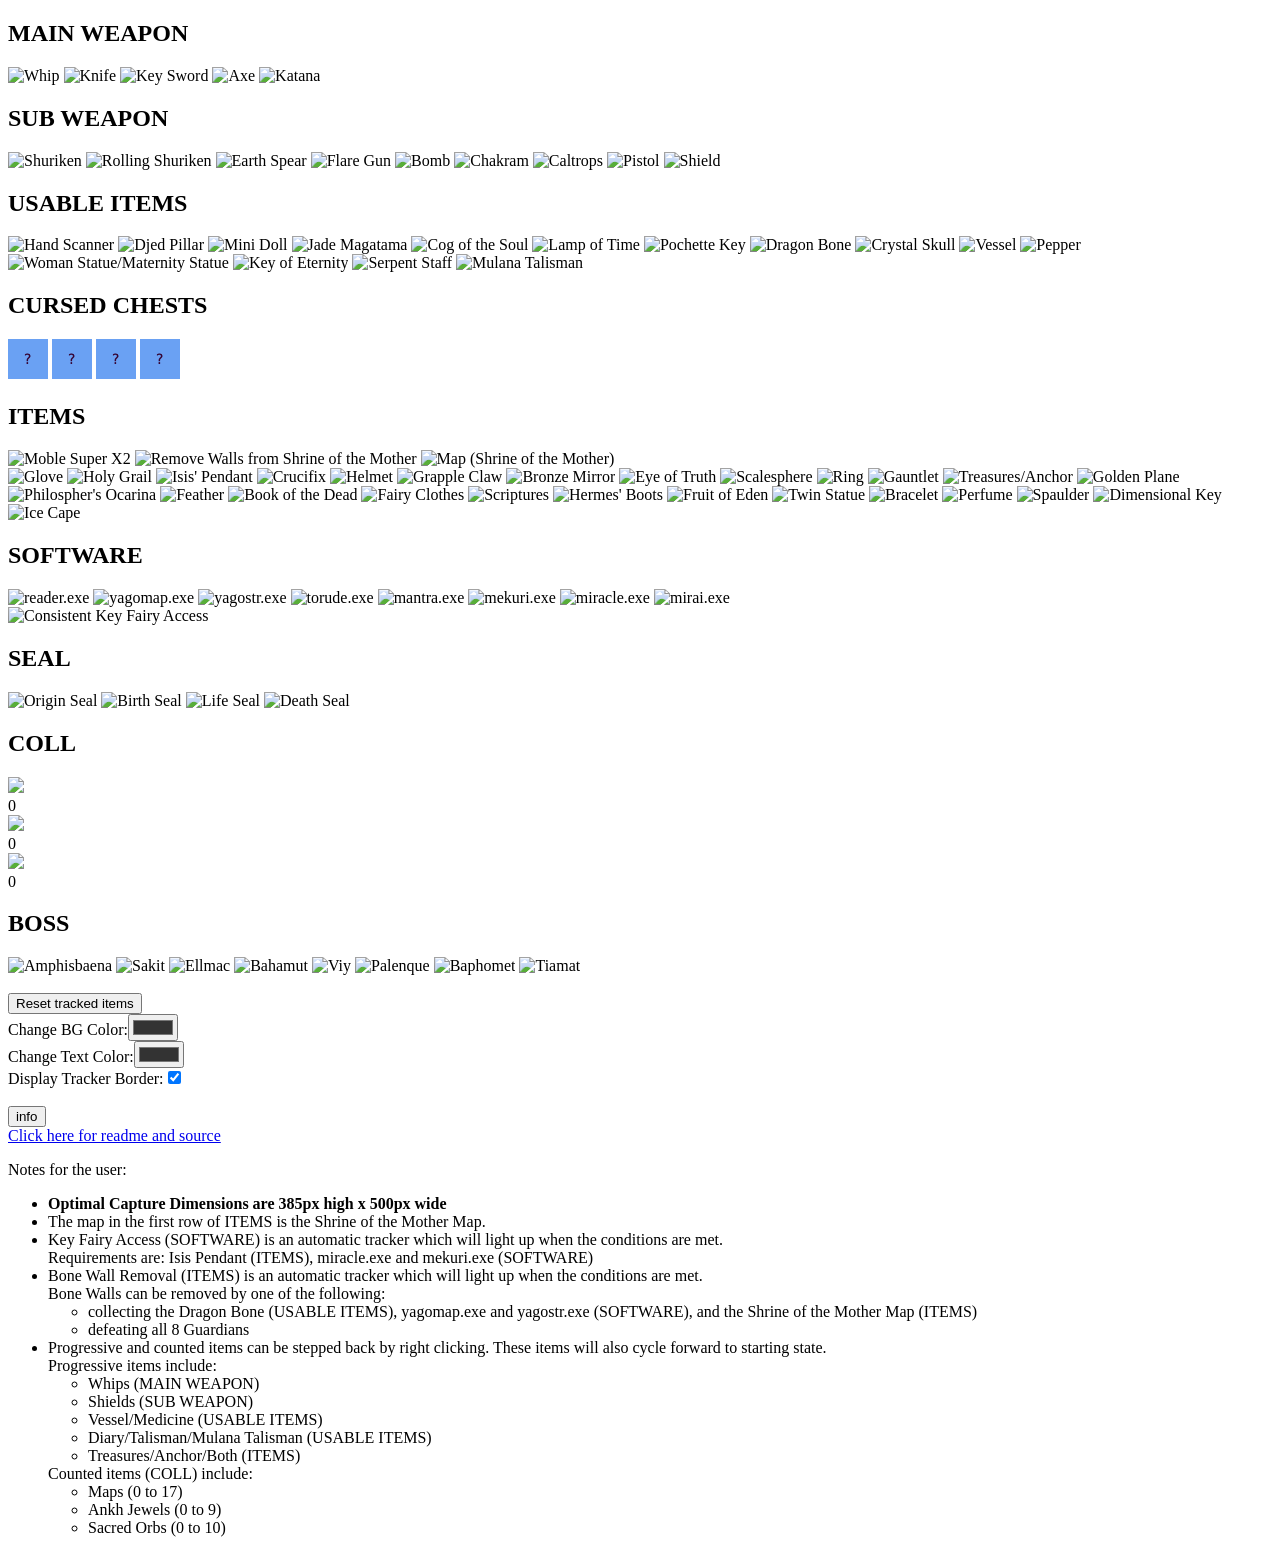
==== beta/index.html @ 6567d39d "Add cursed chest tracking with very basic graphics" ====
<!DOCTYPE html>
<meta charset="UTF-8">
<html lang="en">
<html><header><title>LMR Tracker</title>
	<link rel="stylesheet" href="style.css">
	<script src="scripts/lmr-tracker-storage.js"></script>
	<script src="scripts/tracker-checks.js"></script>
	<script src="scripts/display-utils.js"></script>
	<script src="scripts/main.js"></script>
</header>
<body class="body" onload="">
	<div class="tracker" id="tracker">
		<div class="pane left_pane">
			<div class="segment main_weapon">
				<h2 class="segment_title">MAIN WEAPON</h2> 						
				<div class="segment_content">
					<img id="whip" class="item" src="../sprites/whip1.png" onClick="stepItem(event)" oncontextmenu="unStepItem(event); return false;" title="Whip">
					<img id="knife" class="item" src="../sprites/knife.png" onClick="toggleItem(event)" title="Knife">
					<img id="ksword" class="item" src="../sprites/ksword.png" onClick="toggleItem(event)" title="Key Sword">
					<img id="axe" class="item" src="../sprites/axe.png" onClick="toggleItem(event)" title="Axe">
					<img id="katana" class="item" src="../sprites/katana.png" onClick="toggleItem(event)" title="Katana">
				</div>
			</div>
			<div class="segment sub_weapon">
				<h2 class="segment_title">SUB WEAPON</h2>
				<div class="segment_content">
					<img id="shuriken" class="item" src="../sprites/shuriken.png" onClick="toggleItem(event)" title="Shuriken">
					<img id="rshuriken" class="item" src="../sprites/rshuriken.png" onClick="toggleItem(event)" title="Rolling Shuriken">
					<img id="espear" class="item" src="../sprites/earthspear.png" onClick="toggleItem(event)" title="Earth Spear">
					<img id="flaregun" class="item" src="../sprites/flaregun.png" onClick="toggleItem(event)" title="Flare Gun">
					<img id="bomb" class="item" src="../sprites/bomb.png" onClick="toggleItem(event)" title="Bomb">
					<img id="chakram" class="item" src="../sprites/chakram.png" onClick="toggleItem(event)" title="Chakram">
					<img id="caltrops" class="item" src="../sprites/caltrops.png" onClick="toggleItem(event)" title="Caltrops">
					<img id="pistol" class="item" src="../sprites/pistol.png" onClick="toggleItem(event)" title="Pistol">
					<img id="shield" class="item" src="../sprites/buckler.png" onClick="stepItem(event)" oncontextmenu="unStepItem(event); return false;" title="Shield">
				</div>
			</div>
			<div class="segment usable_items">
				<h2 class="segment_title">USABLE ITEMS</h2>
				<div class="segment_content">
					<img id="handscan" class="item" src="../sprites/handscan.png" onClick="toggleItem(event)" title="Hand Scanner">
					<img id="djedpillar" class="item" src="../sprites/djed.png" onClick="toggleItem(event)" title="Djed Pillar">
					<img id="minidoll" class="item" src="../sprites/minidoll.png" onClick="toggleItem(event)" title="Mini Doll">
					<img id="megatama" class="item" src="../sprites/megatama.png" onClick="toggleItem(event)" title="Jade Magatama">
					<img id="soulcog" class="item" src="../sprites/soulcog.png" onClick="toggleItem(event)" title="Cog of the Soul">
					<img id="timelamp" class="item" src="../sprites/timelamp.png" onClick="toggleItem(event)" title="Lamp of Time">
					<img id="pochette" class="item" src="../sprites/pochettekey.png" onClick="toggleItem(event)" title="Pochette Key">
					<img id="dragonbone" class="item" src="../sprites/dragonbone.png" onClick="toggleItem(event)" title="Dragon Bone">
					<img id="cskull" class="item" src="../sprites/cskull.png" onClick="toggleItem(event)" title="Crystal Skull">
					<img id="vessel" class="item" src="../sprites/vessel.png" onClick="stepItem(event)" oncontextmenu="unStepItem(event); return false;" title="Vessel">
					<img id="pepper" class="item" src="../sprites/pepper.png" onClick="toggleItem(event)" title="Pepper">
					<img id="wmstatue" class="item" src="../sprites/wmstatue.png" onClick="toggleItem(event)" title="Woman Statue/Maternity Statue">
					<img id="eternitykey" class="item" src="../sprites/eternitykey.png" onClick="toggleItem(event)" title="Key of Eternity">
					<img id="sstaff" class="item" src="../sprites/sstaff.png" onClick="toggleItem(event)" title="Serpent Staff">
					<img id="mtalisman" class="item" src="../sprites/diary.png" onClick="stepItem(event)" oncontextmenu="unStepItem(event); return false;" title="Mulana Talisman">
				</div>
			</div>
			<div class="segment cursed_chests">
				<h2 class="segment_title">CURSED CHESTS</h2>
				<div class="segment_content">
					<img id="cursed1" class="item" src="../fields/NONE.png" onClick="stepItem(event)" oncontextmenu="unStepItem(event); return false;" title="Vessel">
					<img id="cursed2" class="item" src="../fields/NONE.png" onClick="stepItem(event)" oncontextmenu="unStepItem(event); return false;" title="Vessel">
					<img id="cursed3" class="item" src="../fields/NONE.png" onClick="stepItem(event)" oncontextmenu="unStepItem(event); return false;" title="Vessel">
					<img id="cursed4" class="item" src="../fields/NONE.png" onClick="stepItem(event)" oncontextmenu="unStepItem(event); return false;" title="Vessel">
				</div>
			</div>
		</div>
		<div class="pane right_pane">
			<div class="segment items">
				<h2 class="segment_title">ITEMS</h2>
				<div class="segment_content">
					<img id="superx2" class="item" src="../sprites/superx2.png" onClick="toggleItem(event)" title="Moble Super X2">
					<img id="shrinechecks" class="item" src="../sprites/shrine.png" title="Remove Walls from Shrine of the Mother">
					<img id="shrinemap" class="item" src="../sprites/map.png" onClick="toggleItem(event)" title="Map (Shrine of the Mother)">
					<div></div>
					<img id="glove" class="item" src="../sprites/glove.png" onClick="toggleItem(event)" title="Glove">
					<img id="grail" class="item" src="../sprites/grail.png" onClick="toggleItem(event)" title="Holy Grail">
					<img id="isispendant" class="item" src="../sprites/isipendant.png" onClick="toggleItem(event)" title="Isis' Pendant">
					<img id="crucifix" class="item" src="../sprites/crucifix.png" onClick="toggleItem(event)" title="Crucifix">
					<img id="helmet" class="item" src="../sprites/helmet.png" onClick="toggleItem(event)" title="Helmet">
					<img id="grappleclaw" class="item" src="../sprites/grappleclaw.png" onClick="toggleItem(event)" title="Grapple Claw">
					<img id="bmirror" class="item" src="../sprites/bmirror.png" onClick="toggleItem(event)" title="Bronze Mirror">
					<img id="trutheye" class="item" src="../sprites/trutheye.png" onClick="toggleItem(event)" title="Eye of Truth">
					<img id="scalesphere" class="item" src="../sprites/scalesphere.png" onClick="toggleItem(event)" title="Scalesphere">
					<img id="ring" class="item" src="../sprites/ring.png" onClick="toggleItem(event)" title="Ring">
					<img id="gauntlet" class="item" src="../sprites/gauntlet.png" onClick="toggleItem(event)" title="Gauntlet">
					<img id="anchor" class="item" src="../sprites/treasures.png" onClick="stepItem(event)" oncontextmenu="unStepItem(event); return false;" title="Treasures/Anchor">
					<img id="plane" class="item" src="../sprites/plane.png" onClick="toggleItem(event)" title="Golden Plane">
					<img id="ocarina" class="item" src="../sprites/ocarina.png" onClick="toggleItem(event)" title="Philospher's Ocarina">
					<img id="feather" class="item" src="../sprites/feather.png" onClick="toggleItem(event)" title="Feather">
					<img id="bookdead" class="item" src="../sprites/bookdead.png" onClick="toggleItem(event)" title="Book of the Dead">
					<img id="fclothes" class="item" src="../sprites/fclothes.png" onClick="toggleItem(event)" title="Fairy Clothes">
					<img id="scriptures" class="item" src="../sprites/scriptures.png" onClick="toggleItem(event)" title="Scriptures">
					<img id="hboots" class="item" src="../sprites/hboots.png" onClick="toggleItem(event)" title="Hermes' Boots">
					<img id="edenfruit" class="item" src="../sprites/edenfruit.png" onClick="toggleItem(event)" title="Fruit of Eden">
					<img id="twinstatue" class="item" src="../sprites/twinstatue.png" onClick="toggleItem(event)" title="Twin Statue">
					<img id="bracelet" class="item" src="../sprites/bracelet.png" onClick="toggleItem(event)" title="Bracelet">
					<img id="perfume" class="item" src="../sprites/perfume.png" onClick="toggleItem(event)" title="Perfume">
					<img id="spaulder" class="item" src="../sprites/spaulder.png" onClick="toggleItem(event)" title="Spaulder">
					<img id="dimenkey" class="item" src="../sprites/dimenkey.png" onClick="toggleItem(event)" title="Dimensional Key">
					<img id="icecape" class="item" src="../sprites/icecape.png" onClick="toggleItem(event)" title="Ice Cape">
				</div>
			</div>
			<div class="segment software">
				<h2 class="segment_title">SOFTWARE</h2>
				<div class="segment_content">
					<img id="reader" class="item" src="../sprites/reader.png" onClick="toggleItem(event)" title="reader.exe">
					<img id="yagomap" class="item" src="../sprites/yagomap.png" onClick="toggleItem(event)" title="yagomap.exe">
					<img id="yagostr" class="item" src="../sprites/yagostr.png" onClick="toggleItem(event)" title="yagostr.exe">
					<img id="torude" class="item" src="../sprites/torude.png" onClick="toggleItem(event)" title="torude.exe">
					<img id="mantra" class="item" src="../sprites/mantra.png" onClick="toggleItem(event)" title="mantra.exe">
					<img id="mekuri" class="item" src="../sprites/mekuri.png" onClick="toggleItem(event)" title="mekuri.exe">
					<img id="miracle" class="item" src="../sprites/miracle.png" onClick="toggleItem(event)" title="miracle.exe">
					<img id="mirai" class="item" src="../sprites/mirai.png" onClick="toggleItem(event)" title="mirai.exe">
					<div></div>
					<img id="keyfairy" class="item" src="../sprites/keyfairy.png" title="Consistent Key Fairy Access">
				</div>
			</div>
		</div>
		<div class="pane vertical">
			<div class="segment seals">
				<h2 class="segment_title">SEAL</h2>
				<div class="segment_content">
					<img id="sealorigin" class="item" src="../sprites/sealorigin.png" onClick="toggleItem(event)" title="Origin Seal">
					<img id="sealbirth" class="item" src="../sprites/sealbirth.png" onClick="toggleItem(event)" title="Birth Seal">
					<img id="seallife" class="item" src="../sprites/seallife.png" onClick="toggleItem(event)" title="Life Seal">
					<img id="sealdeath" class="item" src="../sprites/sealdeath.png" onClick="toggleItem(event)" title="Death Seal">
				</div>
			</div>
			<div class="segment collectables">
				<h2 class="segment_title">COLL</h2>
				<div class="segment_content">
					<div id="map" class="container" onClick="incCounter(event)" oncontextmenu="decCounter(event); return false;" title="Maps"><img id="mapImage" class="item" src="../sprites/map.png"><div class="overlay" id="mapCounter">0</div></div>
					<div id="ankh" class="container" onClick="incCounter(event)" oncontextmenu="decCounter(event); return false;" title="Ankh Jewels"><img id="ankhImage" class="item" src="../sprites/ankh.png"><div class="overlay" id="ankhCounter">0</div></div>
					<div id="orb" class="container" onClick="incCounter(event)" oncontextmenu="decCounter(event); return false;" title="Sacred Orbs"><img id="orbImage" class="item" src="../sprites/orb.png"><div class="overlay" id="orbCounter">0</div></div>
				</div>
			</div>
		</div>
		<div class="pane vertical">
			<h2 class="segment_title">BOSS</h2>
			<div class="segment_content">
				<img id="amphisbaena" class="item" src="../sprites/Amphi.png" onClick="toggleItem(event)" title="Amphisbaena">
				<img id="sakit" class="item" src="../sprites/Sakit.png" onClick="toggleItem(event)" title="Sakit">
				<img id="ellmac" class="item" src="../sprites/ellmac.png" onClick="toggleItem(event)" title="Ellmac">
				<img id="bahamut" class="item" src="../sprites/bahamut.png" onClick="toggleItem(event)" title="Bahamut">
				<img id="viy" class="item" src="../sprites/Viy.png" onClick="toggleItem(event)" title="Viy">
				<img id="palenque" class="item" src="../sprites/Palenque.png" onClick="toggleItem(event)" title="Palenque">
				<img id="baphomet" class="item" src="../sprites/baphomet.png" onClick="toggleItem(event)" title="Baphomet">
				<img id="tiamat" class="item" src="../sprites/tiamat.png" onClick="toggleItem(event)" title="Tiamat">
			</div>
		</div>
	</div>
	<br/>
	<button class="danger" onClick="resetTracker(event)" type="button">Reset tracked items</button>
	<br/>
	<div class="display-controls" id="controls-pane">
		<div class="display-control-row">
			<label for="bgcolor">Change BG Color:</label><input type="color" id="bgcolor" value="#333333" onchange="changeBG()">
		</div>
		<div class="display-control-row">
			<label for="txtcolor">Change Text Color:</label><input type="color" id="txtcolor" value="#333333" onchange="changeText()">
		</div>
		<div class="display-control-row">
			<label for="trackerborder">Display Tracker Border:</label><input type="checkbox" id="trackerborder" checked onchange="toggleBorder()">
		</div>
	</div>
	<br/>
	<button onClick="info()" type="button">info</button>
	<div id="info" class="info">
		<a href="https://github.com/nihonjinrxs/la-mulana-web-tracker" target="_blank">Click here for readme and source</a>
		<p>Notes for the user:</p>
		<ul>
			<li><strong>Optimal Capture Dimensions are 385px high x 500px wide</strong></li>
			<li>The map in the first row of ITEMS is the Shrine of the Mother Map.</li>
			<li>Key Fairy Access (SOFTWARE) is an automatic tracker which will light up when the conditions are met.<br/>
				Requirements are: Isis Pendant (ITEMS), miracle.exe and mekuri.exe (SOFTWARE)</li>
			<li>Bone Wall Removal (ITEMS) is an automatic tracker which will light up when the conditions are met.<br/>
				Bone Walls can be removed by one of the following:
				<ul>
					<li>collecting the Dragon Bone (USABLE ITEMS), yagomap.exe and yagostr.exe (SOFTWARE), and the Shrine of the Mother Map (ITEMS)</li>
					<li>defeating all 8 Guardians</li>
				</ul>
			</li>
			<li>Progressive and counted items can be stepped back by right clicking. These items will also cycle forward to starting state.<br/>
				Progressive items include:
				<ul>
					<li>Whips (MAIN WEAPON)</li>
					<li>Shields (SUB WEAPON)</li>
					<li>Vessel/Medicine (USABLE ITEMS)</li>
					<li>Diary/Talisman/Mulana Talisman (USABLE ITEMS)</li>
					<li>Treasures/Anchor/Both (ITEMS)</li>
				</ul>
				Counted items (COLL) include:
				<ul>
					<li>Maps (0 to 17)</li>
					<li>Ankh Jewels (0 to 9)</li>
					<li>Sacred Orbs (0 to 10)</li>
				</ul>
			</li>
		</ul>
	</div>
</body>
</html>
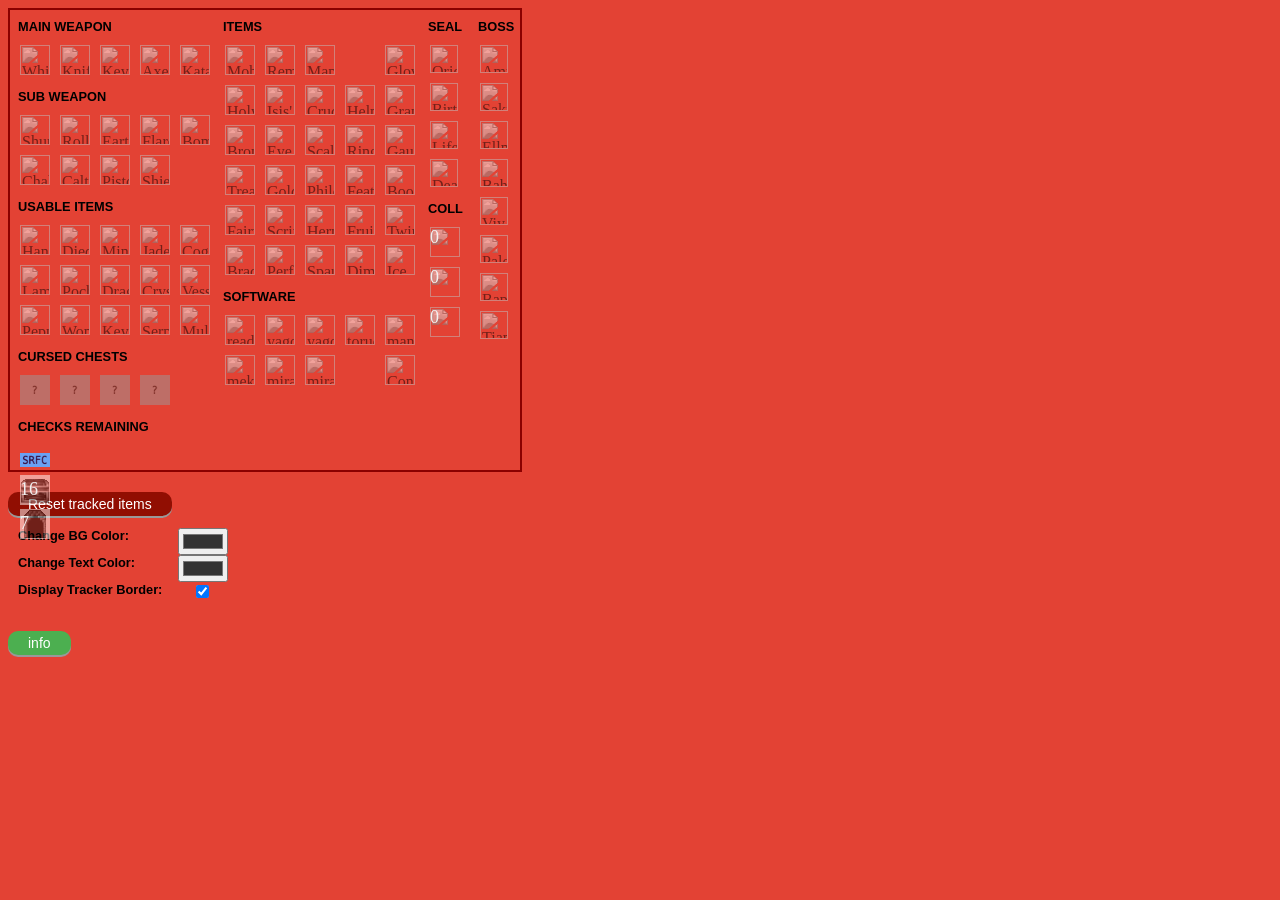
==== commit b81efdfd: "WIP check trackers per field" ====
--- a/beta/index.html
+++ b/beta/index.html
@@ -1,187 +1,309 @@
 <!DOCTYPE html>
 <meta charset="UTF-8">
 <html lang="en">
-<html><header><title>LMR Tracker</title>
+<html>
+<header>
+	<title>LMR Tracker</title>
 	<link rel="stylesheet" href="style.css">
 	<script src="scripts/lmr-tracker-storage.js"></script>
 	<script src="scripts/tracker-checks.js"></script>
 	<script src="scripts/display-utils.js"></script>
 	<script src="scripts/main.js"></script>
 </header>
+
 <body class="body" onload="">
 	<div class="tracker" id="tracker">
-		<div class="pane left_pane">
-			<div class="segment main_weapon">
-				<h2 class="segment_title">MAIN WEAPON</h2> 						
+		<div class="pane_collection">
+			<div class="pane left_pane">
+				<div class="segment main_weapon">
+					<h2 class="segment_title">MAIN WEAPON</h2>
+					<div class="segment_content">
+						<img id="whip" class="item" src="../sprites/whip1.png" onClick="stepItem(event)"
+							oncontextmenu="unStepItem(event); return false;" title="Whip">
+						<img id="knife" class="item" src="../sprites/knife.png" onClick="toggleItem(event)"
+							title="Knife">
+						<img id="ksword" class="item" src="../sprites/ksword.png" onClick="toggleItem(event)"
+							title="Key Sword">
+						<img id="axe" class="item" src="../sprites/axe.png" onClick="toggleItem(event)" title="Axe">
+						<img id="katana" class="item" src="../sprites/katana.png" onClick="toggleItem(event)"
+							title="Katana">
+					</div>
+				</div>
+				<div class="segment sub_weapon">
+					<h2 class="segment_title">SUB WEAPON</h2>
+					<div class="segment_content">
+						<img id="shuriken" class="item" src="../sprites/shuriken.png" onClick="toggleItem(event)"
+							title="Shuriken">
+						<img id="rshuriken" class="item" src="../sprites/rshuriken.png" onClick="toggleItem(event)"
+							title="Rolling Shuriken">
+						<img id="espear" class="item" src="../sprites/earthspear.png" onClick="toggleItem(event)"
+							title="Earth Spear">
+						<img id="flaregun" class="item" src="../sprites/flaregun.png" onClick="toggleItem(event)"
+							title="Flare Gun">
+						<img id="bomb" class="item" src="../sprites/bomb.png" onClick="toggleItem(event)" title="Bomb">
+						<img id="chakram" class="item" src="../sprites/chakram.png" onClick="toggleItem(event)"
+							title="Chakram">
+						<img id="caltrops" class="item" src="../sprites/caltrops.png" onClick="toggleItem(event)"
+							title="Caltrops">
+						<img id="pistol" class="item" src="../sprites/pistol.png" onClick="toggleItem(event)"
+							title="Pistol">
+						<img id="shield" class="item" src="../sprites/buckler.png" onClick="stepItem(event)"
+							oncontextmenu="unStepItem(event); return false;" title="Shield">
+					</div>
+				</div>
+				<div class="segment usable_items">
+					<h2 class="segment_title">USABLE ITEMS</h2>
+					<div class="segment_content">
+						<img id="handscan" class="item" src="../sprites/handscan.png" onClick="toggleItem(event)"
+							title="Hand Scanner">
+						<img id="djedpillar" class="item" src="../sprites/djed.png" onClick="toggleItem(event)"
+							title="Djed Pillar">
+						<img id="minidoll" class="item" src="../sprites/minidoll.png" onClick="toggleItem(event)"
+							title="Mini Doll">
+						<img id="megatama" class="item" src="../sprites/megatama.png" onClick="toggleItem(event)"
+							title="Jade Magatama">
+						<img id="soulcog" class="item" src="../sprites/soulcog.png" onClick="toggleItem(event)"
+							title="Cog of the Soul">
+						<img id="timelamp" class="item" src="../sprites/timelamp.png" onClick="toggleItem(event)"
+							title="Lamp of Time">
+						<img id="pochette" class="item" src="../sprites/pochettekey.png" onClick="toggleItem(event)"
+							title="Pochette Key">
+						<img id="dragonbone" class="item" src="../sprites/dragonbone.png" onClick="toggleItem(event)"
+							title="Dragon Bone">
+						<img id="cskull" class="item" src="../sprites/cskull.png" onClick="toggleItem(event)"
+							title="Crystal Skull">
+						<img id="vessel" class="item" src="../sprites/vessel.png" onClick="stepItem(event)"
+							oncontextmenu="unStepItem(event); return false;" title="Vessel">
+						<img id="pepper" class="item" src="../sprites/pepper.png" onClick="toggleItem(event)"
+							title="Pepper">
+						<img id="wmstatue" class="item" src="../sprites/wmstatue.png" onClick="toggleItem(event)"
+							title="Woman Statue/Maternity Statue">
+						<img id="eternitykey" class="item" src="../sprites/eternitykey.png" onClick="toggleItem(event)"
+							title="Key of Eternity">
+						<img id="sstaff" class="item" src="../sprites/sstaff.png" onClick="toggleItem(event)"
+							title="Serpent Staff">
+						<img id="mtalisman" class="item" src="../sprites/diary.png" onClick="stepItem(event)"
+							oncontextmenu="unStepItem(event); return false;" title="Mulana Talisman">
+					</div>
+				</div>
+				<div class="segment cursed_chests">
+					<h2 class="segment_title">CURSED CHESTS</h2>
+					<div class="segment_content">
+						<img id="cursed1" class="item" src="../fields/NONE.png" onClick="stepItem(event)"
+							oncontextmenu="unStepItem(event); return false;" title="Cursed Chest 1">
+						<img id="cursed2" class="item" src="../fields/NONE.png" onClick="stepItem(event)"
+							oncontextmenu="unStepItem(event); return false;" title="Cursed Chest 2">
+						<img id="cursed3" class="item" src="../fields/NONE.png" onClick="stepItem(event)"
+							oncontextmenu="unStepItem(event); return false;" title="Cursed Chest 3">
+						<img id="cursed4" class="item" src="../fields/NONE.png" onClick="stepItem(event)"
+							oncontextmenu="unStepItem(event); return false;" title="Cursed Chest 4">
+					</div>
+				</div>
+			</div>
+			<div class="pane right_pane">
+				<div class="segment items">
+					<h2 class="segment_title">ITEMS</h2>
+					<div class="segment_content">
+						<img id="superx2" class="item" src="../sprites/superx2.png" onClick="toggleItem(event)"
+							title="Moble Super X2">
+						<img id="shrinechecks" class="item" src="../sprites/shrine.png"
+							title="Remove Walls from Shrine of the Mother">
+						<img id="shrinemap" class="item" src="../sprites/map.png" onClick="toggleItem(event)"
+							title="Map (Shrine of the Mother)">
+						<div></div>
+						<img id="glove" class="item" src="../sprites/glove.png" onClick="toggleItem(event)"
+							title="Glove">
+						<img id="grail" class="item" src="../sprites/grail.png" onClick="toggleItem(event)"
+							title="Holy Grail">
+						<img id="isispendant" class="item" src="../sprites/isipendant.png" onClick="toggleItem(event)"
+							title="Isis' Pendant">
+						<img id="crucifix" class="item" src="../sprites/crucifix.png" onClick="toggleItem(event)"
+							title="Crucifix">
+						<img id="helmet" class="item" src="../sprites/helmet.png" onClick="toggleItem(event)"
+							title="Helmet">
+						<img id="grappleclaw" class="item" src="../sprites/grappleclaw.png" onClick="toggleItem(event)"
+							title="Grapple Claw">
+						<img id="bmirror" class="item" src="../sprites/bmirror.png" onClick="toggleItem(event)"
+							title="Bronze Mirror">
+						<img id="trutheye" class="item" src="../sprites/trutheye.png" onClick="toggleItem(event)"
+							title="Eye of Truth">
+						<img id="scalesphere" class="item" src="../sprites/scalesphere.png" onClick="toggleItem(event)"
+							title="Scalesphere">
+						<img id="ring" class="item" src="../sprites/ring.png" onClick="toggleItem(event)" title="Ring">
+						<img id="gauntlet" class="item" src="../sprites/gauntlet.png" onClick="toggleItem(event)"
+							title="Gauntlet">
+						<img id="anchor" class="item" src="../sprites/treasures.png" onClick="stepItem(event)"
+							oncontextmenu="unStepItem(event); return false;" title="Treasures/Anchor">
+						<img id="plane" class="item" src="../sprites/plane.png" onClick="toggleItem(event)"
+							title="Golden Plane">
+						<img id="ocarina" class="item" src="../sprites/ocarina.png" onClick="toggleItem(event)"
+							title="Philospher's Ocarina">
+						<img id="feather" class="item" src="../sprites/feather.png" onClick="toggleItem(event)"
+							title="Feather">
+						<img id="bookdead" class="item" src="../sprites/bookdead.png" onClick="toggleItem(event)"
+							title="Book of the Dead">
+						<img id="fclothes" class="item" src="../sprites/fclothes.png" onClick="toggleItem(event)"
+							title="Fairy Clothes">
+						<img id="scriptures" class="item" src="../sprites/scriptures.png" onClick="toggleItem(event)"
+							title="Scriptures">
+						<img id="hboots" class="item" src="../sprites/hboots.png" onClick="toggleItem(event)"
+							title="Hermes' Boots">
+						<img id="edenfruit" class="item" src="../sprites/edenfruit.png" onClick="toggleItem(event)"
+							title="Fruit of Eden">
+						<img id="twinstatue" class="item" src="../sprites/twinstatue.png" onClick="toggleItem(event)"
+							title="Twin Statue">
+						<img id="bracelet" class="item" src="../sprites/bracelet.png" onClick="toggleItem(event)"
+							title="Bracelet">
+						<img id="perfume" class="item" src="../sprites/perfume.png" onClick="toggleItem(event)"
+							title="Perfume">
+						<img id="spaulder" class="item" src="../sprites/spaulder.png" onClick="toggleItem(event)"
+							title="Spaulder">
+						<img id="dimenkey" class="item" src="../sprites/dimenkey.png" onClick="toggleItem(event)"
+							title="Dimensional Key">
+						<img id="icecape" class="item" src="../sprites/icecape.png" onClick="toggleItem(event)"
+							title="Ice Cape">
+					</div>
+				</div>
+				<div class="segment software">
+					<h2 class="segment_title">SOFTWARE</h2>
+					<div class="segment_content">
+						<img id="reader" class="item" src="../sprites/reader.png" onClick="toggleItem(event)"
+							title="reader.exe">
+						<img id="yagomap" class="item" src="../sprites/yagomap.png" onClick="toggleItem(event)"
+							title="yagomap.exe">
+						<img id="yagostr" class="item" src="../sprites/yagostr.png" onClick="toggleItem(event)"
+							title="yagostr.exe">
+						<img id="torude" class="item" src="../sprites/torude.png" onClick="toggleItem(event)"
+							title="torude.exe">
+						<img id="mantra" class="item" src="../sprites/mantra.png" onClick="toggleItem(event)"
+							title="mantra.exe">
+						<img id="mekuri" class="item" src="../sprites/mekuri.png" onClick="toggleItem(event)"
+							title="mekuri.exe">
+						<img id="miracle" class="item" src="../sprites/miracle.png" onClick="toggleItem(event)"
+							title="miracle.exe">
+						<img id="mirai" class="item" src="../sprites/mirai.png" onClick="toggleItem(event)"
+							title="mirai.exe">
+						<div></div>
+						<img id="keyfairy" class="item" src="../sprites/keyfairy.png"
+							title="Consistent Key Fairy Access">
+					</div>
+				</div>
+			</div>
+			<div class="pane vertical">
+				<div class="segment seals">
+					<h2 class="segment_title">SEAL</h2>
+					<div class="segment_content">
+						<img id="sealorigin" class="item" src="../sprites/sealorigin.png" onClick="toggleItem(event)"
+							title="Origin Seal">
+						<img id="sealbirth" class="item" src="../sprites/sealbirth.png" onClick="toggleItem(event)"
+							title="Birth Seal">
+						<img id="seallife" class="item" src="../sprites/seallife.png" onClick="toggleItem(event)"
+							title="Life Seal">
+						<img id="sealdeath" class="item" src="../sprites/sealdeath.png" onClick="toggleItem(event)"
+							title="Death Seal">
+					</div>
+				</div>
+				<div class="segment collectables">
+					<h2 class="segment_title">COLL</h2>
+					<div class="segment_content">
+						<div id="map" class="container" onClick="incCounter(event)"
+							oncontextmenu="decCounter(event); return false;" title="Maps"><img id="mapImage"
+								class="item" src="../sprites/map.png">
+							<div class="overlay" id="mapCounter">0</div>
+						</div>
+						<div id="ankh" class="container" onClick="incCounter(event)"
+							oncontextmenu="decCounter(event); return false;" title="Ankh Jewels"><img id="ankhImage"
+								class="item" src="../sprites/ankh.png">
+							<div class="overlay" id="ankhCounter">0</div>
+						</div>
+						<div id="orb" class="container" onClick="incCounter(event)"
+							oncontextmenu="decCounter(event); return false;" title="Sacred Orbs"><img id="orbImage"
+								class="item" src="../sprites/orb.png">
+							<div class="overlay" id="orbCounter">0</div>
+						</div>
+					</div>
+				</div>
+			</div>
+			<div class="pane vertical">
+				<h2 class="segment_title">BOSS</h2>
 				<div class="segment_content">
-					<img id="whip" class="item" src="../sprites/whip1.png" onClick="stepItem(event)" oncontextmenu="unStepItem(event); return false;" title="Whip">
-					<img id="knife" class="item" src="../sprites/knife.png" onClick="toggleItem(event)" title="Knife">
-					<img id="ksword" class="item" src="../sprites/ksword.png" onClick="toggleItem(event)" title="Key Sword">
-					<img id="axe" class="item" src="../sprites/axe.png" onClick="toggleItem(event)" title="Axe">
-					<img id="katana" class="item" src="../sprites/katana.png" onClick="toggleItem(event)" title="Katana">
-				</div>
-			</div>
-			<div class="segment sub_weapon">
-				<h2 class="segment_title">SUB WEAPON</h2>
-				<div class="segment_content">
-					<img id="shuriken" class="item" src="../sprites/shuriken.png" onClick="toggleItem(event)" title="Shuriken">
-					<img id="rshuriken" class="item" src="../sprites/rshuriken.png" onClick="toggleItem(event)" title="Rolling Shuriken">
-					<img id="espear" class="item" src="../sprites/earthspear.png" onClick="toggleItem(event)" title="Earth Spear">
-					<img id="flaregun" class="item" src="../sprites/flaregun.png" onClick="toggleItem(event)" title="Flare Gun">
-					<img id="bomb" class="item" src="../sprites/bomb.png" onClick="toggleItem(event)" title="Bomb">
-					<img id="chakram" class="item" src="../sprites/chakram.png" onClick="toggleItem(event)" title="Chakram">
-					<img id="caltrops" class="item" src="../sprites/caltrops.png" onClick="toggleItem(event)" title="Caltrops">
-					<img id="pistol" class="item" src="../sprites/pistol.png" onClick="toggleItem(event)" title="Pistol">
-					<img id="shield" class="item" src="../sprites/buckler.png" onClick="stepItem(event)" oncontextmenu="unStepItem(event); return false;" title="Shield">
-				</div>
-			</div>
-			<div class="segment usable_items">
-				<h2 class="segment_title">USABLE ITEMS</h2>
-				<div class="segment_content">
-					<img id="handscan" class="item" src="../sprites/handscan.png" onClick="toggleItem(event)" title="Hand Scanner">
-					<img id="djedpillar" class="item" src="../sprites/djed.png" onClick="toggleItem(event)" title="Djed Pillar">
-					<img id="minidoll" class="item" src="../sprites/minidoll.png" onClick="toggleItem(event)" title="Mini Doll">
-					<img id="megatama" class="item" src="../sprites/megatama.png" onClick="toggleItem(event)" title="Jade Magatama">
-					<img id="soulcog" class="item" src="../sprites/soulcog.png" onClick="toggleItem(event)" title="Cog of the Soul">
-					<img id="timelamp" class="item" src="../sprites/timelamp.png" onClick="toggleItem(event)" title="Lamp of Time">
-					<img id="pochette" class="item" src="../sprites/pochettekey.png" onClick="toggleItem(event)" title="Pochette Key">
-					<img id="dragonbone" class="item" src="../sprites/dragonbone.png" onClick="toggleItem(event)" title="Dragon Bone">
-					<img id="cskull" class="item" src="../sprites/cskull.png" onClick="toggleItem(event)" title="Crystal Skull">
-					<img id="vessel" class="item" src="../sprites/vessel.png" onClick="stepItem(event)" oncontextmenu="unStepItem(event); return false;" title="Vessel">
-					<img id="pepper" class="item" src="../sprites/pepper.png" onClick="toggleItem(event)" title="Pepper">
-					<img id="wmstatue" class="item" src="../sprites/wmstatue.png" onClick="toggleItem(event)" title="Woman Statue/Maternity Statue">
-					<img id="eternitykey" class="item" src="../sprites/eternitykey.png" onClick="toggleItem(event)" title="Key of Eternity">
-					<img id="sstaff" class="item" src="../sprites/sstaff.png" onClick="toggleItem(event)" title="Serpent Staff">
-					<img id="mtalisman" class="item" src="../sprites/diary.png" onClick="stepItem(event)" oncontextmenu="unStepItem(event); return false;" title="Mulana Talisman">
-				</div>
-			</div>
-			<div class="segment cursed_chests">
-				<h2 class="segment_title">CURSED CHESTS</h2>
-				<div class="segment_content">
-					<img id="cursed1" class="item" src="../fields/NONE.png" onClick="stepItem(event)" oncontextmenu="unStepItem(event); return false;" title="Vessel">
-					<img id="cursed2" class="item" src="../fields/NONE.png" onClick="stepItem(event)" oncontextmenu="unStepItem(event); return false;" title="Vessel">
-					<img id="cursed3" class="item" src="../fields/NONE.png" onClick="stepItem(event)" oncontextmenu="unStepItem(event); return false;" title="Vessel">
-					<img id="cursed4" class="item" src="../fields/NONE.png" onClick="stepItem(event)" oncontextmenu="unStepItem(event); return false;" title="Vessel">
-				</div>
-			</div>
-		</div>
-		<div class="pane right_pane">
-			<div class="segment items">
-				<h2 class="segment_title">ITEMS</h2>
-				<div class="segment_content">
-					<img id="superx2" class="item" src="../sprites/superx2.png" onClick="toggleItem(event)" title="Moble Super X2">
-					<img id="shrinechecks" class="item" src="../sprites/shrine.png" title="Remove Walls from Shrine of the Mother">
-					<img id="shrinemap" class="item" src="../sprites/map.png" onClick="toggleItem(event)" title="Map (Shrine of the Mother)">
-					<div></div>
-					<img id="glove" class="item" src="../sprites/glove.png" onClick="toggleItem(event)" title="Glove">
-					<img id="grail" class="item" src="../sprites/grail.png" onClick="toggleItem(event)" title="Holy Grail">
-					<img id="isispendant" class="item" src="../sprites/isipendant.png" onClick="toggleItem(event)" title="Isis' Pendant">
-					<img id="crucifix" class="item" src="../sprites/crucifix.png" onClick="toggleItem(event)" title="Crucifix">
-					<img id="helmet" class="item" src="../sprites/helmet.png" onClick="toggleItem(event)" title="Helmet">
-					<img id="grappleclaw" class="item" src="../sprites/grappleclaw.png" onClick="toggleItem(event)" title="Grapple Claw">
-					<img id="bmirror" class="item" src="../sprites/bmirror.png" onClick="toggleItem(event)" title="Bronze Mirror">
-					<img id="trutheye" class="item" src="../sprites/trutheye.png" onClick="toggleItem(event)" title="Eye of Truth">
-					<img id="scalesphere" class="item" src="../sprites/scalesphere.png" onClick="toggleItem(event)" title="Scalesphere">
-					<img id="ring" class="item" src="../sprites/ring.png" onClick="toggleItem(event)" title="Ring">
-					<img id="gauntlet" class="item" src="../sprites/gauntlet.png" onClick="toggleItem(event)" title="Gauntlet">
-					<img id="anchor" class="item" src="../sprites/treasures.png" onClick="stepItem(event)" oncontextmenu="unStepItem(event); return false;" title="Treasures/Anchor">
-					<img id="plane" class="item" src="../sprites/plane.png" onClick="toggleItem(event)" title="Golden Plane">
-					<img id="ocarina" class="item" src="../sprites/ocarina.png" onClick="toggleItem(event)" title="Philospher's Ocarina">
-					<img id="feather" class="item" src="../sprites/feather.png" onClick="toggleItem(event)" title="Feather">
-					<img id="bookdead" class="item" src="../sprites/bookdead.png" onClick="toggleItem(event)" title="Book of the Dead">
-					<img id="fclothes" class="item" src="../sprites/fclothes.png" onClick="toggleItem(event)" title="Fairy Clothes">
-					<img id="scriptures" class="item" src="../sprites/scriptures.png" onClick="toggleItem(event)" title="Scriptures">
-					<img id="hboots" class="item" src="../sprites/hboots.png" onClick="toggleItem(event)" title="Hermes' Boots">
-					<img id="edenfruit" class="item" src="../sprites/edenfruit.png" onClick="toggleItem(event)" title="Fruit of Eden">
-					<img id="twinstatue" class="item" src="../sprites/twinstatue.png" onClick="toggleItem(event)" title="Twin Statue">
-					<img id="bracelet" class="item" src="../sprites/bracelet.png" onClick="toggleItem(event)" title="Bracelet">
-					<img id="perfume" class="item" src="../sprites/perfume.png" onClick="toggleItem(event)" title="Perfume">
-					<img id="spaulder" class="item" src="../sprites/spaulder.png" onClick="toggleItem(event)" title="Spaulder">
-					<img id="dimenkey" class="item" src="../sprites/dimenkey.png" onClick="toggleItem(event)" title="Dimensional Key">
-					<img id="icecape" class="item" src="../sprites/icecape.png" onClick="toggleItem(event)" title="Ice Cape">
-				</div>
-			</div>
-			<div class="segment software">
-				<h2 class="segment_title">SOFTWARE</h2>
-				<div class="segment_content">
-					<img id="reader" class="item" src="../sprites/reader.png" onClick="toggleItem(event)" title="reader.exe">
-					<img id="yagomap" class="item" src="../sprites/yagomap.png" onClick="toggleItem(event)" title="yagomap.exe">
-					<img id="yagostr" class="item" src="../sprites/yagostr.png" onClick="toggleItem(event)" title="yagostr.exe">
-					<img id="torude" class="item" src="../sprites/torude.png" onClick="toggleItem(event)" title="torude.exe">
-					<img id="mantra" class="item" src="../sprites/mantra.png" onClick="toggleItem(event)" title="mantra.exe">
-					<img id="mekuri" class="item" src="../sprites/mekuri.png" onClick="toggleItem(event)" title="mekuri.exe">
-					<img id="miracle" class="item" src="../sprites/miracle.png" onClick="toggleItem(event)" title="miracle.exe">
-					<img id="mirai" class="item" src="../sprites/mirai.png" onClick="toggleItem(event)" title="mirai.exe">
-					<div></div>
-					<img id="keyfairy" class="item" src="../sprites/keyfairy.png" title="Consistent Key Fairy Access">
-				</div>
-			</div>
-		</div>
-		<div class="pane vertical">
-			<div class="segment seals">
-				<h2 class="segment_title">SEAL</h2>
-				<div class="segment_content">
-					<img id="sealorigin" class="item" src="../sprites/sealorigin.png" onClick="toggleItem(event)" title="Origin Seal">
-					<img id="sealbirth" class="item" src="../sprites/sealbirth.png" onClick="toggleItem(event)" title="Birth Seal">
-					<img id="seallife" class="item" src="../sprites/seallife.png" onClick="toggleItem(event)" title="Life Seal">
-					<img id="sealdeath" class="item" src="../sprites/sealdeath.png" onClick="toggleItem(event)" title="Death Seal">
-				</div>
-			</div>
-			<div class="segment collectables">
-				<h2 class="segment_title">COLL</h2>
-				<div class="segment_content">
-					<div id="map" class="container" onClick="incCounter(event)" oncontextmenu="decCounter(event); return false;" title="Maps"><img id="mapImage" class="item" src="../sprites/map.png"><div class="overlay" id="mapCounter">0</div></div>
-					<div id="ankh" class="container" onClick="incCounter(event)" oncontextmenu="decCounter(event); return false;" title="Ankh Jewels"><img id="ankhImage" class="item" src="../sprites/ankh.png"><div class="overlay" id="ankhCounter">0</div></div>
-					<div id="orb" class="container" onClick="incCounter(event)" oncontextmenu="decCounter(event); return false;" title="Sacred Orbs"><img id="orbImage" class="item" src="../sprites/orb.png"><div class="overlay" id="orbCounter">0</div></div>
-				</div>
-			</div>
-		</div>
-		<div class="pane vertical">
-			<h2 class="segment_title">BOSS</h2>
-			<div class="segment_content">
-				<img id="amphisbaena" class="item" src="../sprites/Amphi.png" onClick="toggleItem(event)" title="Amphisbaena">
-				<img id="sakit" class="item" src="../sprites/Sakit.png" onClick="toggleItem(event)" title="Sakit">
-				<img id="ellmac" class="item" src="../sprites/ellmac.png" onClick="toggleItem(event)" title="Ellmac">
-				<img id="bahamut" class="item" src="../sprites/bahamut.png" onClick="toggleItem(event)" title="Bahamut">
-				<img id="viy" class="item" src="../sprites/Viy.png" onClick="toggleItem(event)" title="Viy">
-				<img id="palenque" class="item" src="../sprites/Palenque.png" onClick="toggleItem(event)" title="Palenque">
-				<img id="baphomet" class="item" src="../sprites/baphomet.png" onClick="toggleItem(event)" title="Baphomet">
-				<img id="tiamat" class="item" src="../sprites/tiamat.png" onClick="toggleItem(event)" title="Tiamat">
+					<img id="amphisbaena" class="item" src="../sprites/Amphi.png" onClick="toggleItem(event)"
+						title="Amphisbaena">
+					<img id="sakit" class="item" src="../sprites/Sakit.png" onClick="toggleItem(event)" title="Sakit">
+					<img id="ellmac" class="item" src="../sprites/ellmac.png" onClick="toggleItem(event)"
+						title="Ellmac">
+					<img id="bahamut" class="item" src="../sprites/bahamut.png" onClick="toggleItem(event)"
+						title="Bahamut">
+					<img id="viy" class="item" src="../sprites/Viy.png" onClick="toggleItem(event)" title="Viy">
+					<img id="palenque" class="item" src="../sprites/Palenque.png" onClick="toggleItem(event)"
+						title="Palenque">
+					<img id="baphomet" class="item" src="../sprites/baphomet.png" onClick="toggleItem(event)"
+						title="Baphomet">
+					<img id="tiamat" class="item" src="../sprites/tiamat.png" onClick="toggleItem(event)"
+						title="Tiamat">
+				</div>
+			</div>
+		</div>
+		<div class="pane_collection">
+			<div class="pane bottom-pane">
+				<h2 class="segment_title">CHECKS REMAINING</h2>
+				<div id="check_counters" class="segment_content">
+					<div class="pane vertical">
+						<img class="check_count_header" src="../fields/SRFC.png" alt="Surface checks" />
+						<div id="srfcChecks" class="container" onClick="decCounter(event)"
+							oncontextmenu="incCounter(event); return false;" title="SRFC"><img id="srfcImage"
+								class="item" src="../sprites/chest.png">
+							<div class="overlay" id="srfcCounter">16</div>
+						</div>
+						<div id="srfcDoors" class="container" onClick="decCounter(event)"
+							oncontextmenu="incCounter(event); return false;" title="Ankh Jewels"><img id="ankhImage"
+								class="item" src="../sprites/doorway.png">
+							<div class="overlay" id="sc">7</div>
+						</div>
+					</div>
+				</div>
 			</div>
 		</div>
 	</div>
-	<br/>
+	<br />
 	<button class="danger" onClick="resetTracker(event)" type="button">Reset tracked items</button>
-	<br/>
+	<br />
 	<div class="display-controls" id="controls-pane">
 		<div class="display-control-row">
-			<label for="bgcolor">Change BG Color:</label><input type="color" id="bgcolor" value="#333333" onchange="changeBG()">
+			<label for="bgcolor">Change BG Color:</label><input type="color" id="bgcolor" value="#333333"
+				onchange="changeBG()">
 		</div>
 		<div class="display-control-row">
-			<label for="txtcolor">Change Text Color:</label><input type="color" id="txtcolor" value="#333333" onchange="changeText()">
+			<label for="txtcolor">Change Text Color:</label><input type="color" id="txtcolor" value="#333333"
+				onchange="changeText()">
 		</div>
 		<div class="display-control-row">
-			<label for="trackerborder">Display Tracker Border:</label><input type="checkbox" id="trackerborder" checked onchange="toggleBorder()">
+			<label for="trackerborder">Display Tracker Border:</label><input type="checkbox" id="trackerborder" checked
+				onchange="toggleBorder()">
 		</div>
 	</div>
-	<br/>
+	<br />
 	<button onClick="info()" type="button">info</button>
 	<div id="info" class="info">
-		<a href="https://github.com/nihonjinrxs/la-mulana-web-tracker" target="_blank">Click here for readme and source</a>
+		<a href="https://github.com/nihonjinrxs/la-mulana-web-tracker" target="_blank">Click here for readme and
+			source</a>
 		<p>Notes for the user:</p>
 		<ul>
 			<li><strong>Optimal Capture Dimensions are 385px high x 500px wide</strong></li>
 			<li>The map in the first row of ITEMS is the Shrine of the Mother Map.</li>
-			<li>Key Fairy Access (SOFTWARE) is an automatic tracker which will light up when the conditions are met.<br/>
+			<li>Key Fairy Access (SOFTWARE) is an automatic tracker which will light up when the conditions are
+				met.<br />
 				Requirements are: Isis Pendant (ITEMS), miracle.exe and mekuri.exe (SOFTWARE)</li>
-			<li>Bone Wall Removal (ITEMS) is an automatic tracker which will light up when the conditions are met.<br/>
+			<li>Bone Wall Removal (ITEMS) is an automatic tracker which will light up when the conditions are met.<br />
 				Bone Walls can be removed by one of the following:
 				<ul>
-					<li>collecting the Dragon Bone (USABLE ITEMS), yagomap.exe and yagostr.exe (SOFTWARE), and the Shrine of the Mother Map (ITEMS)</li>
+					<li>collecting the Dragon Bone (USABLE ITEMS), yagomap.exe and yagostr.exe (SOFTWARE), and the
+						Shrine of the Mother Map (ITEMS)</li>
 					<li>defeating all 8 Guardians</li>
 				</ul>
 			</li>
-			<li>Progressive and counted items can be stepped back by right clicking. These items will also cycle forward to starting state.<br/>
+			<li>Progressive and counted items can be stepped back by right clicking. These items will also cycle forward
+				to starting state.<br />
 				Progressive items include:
 				<ul>
 					<li>Whips (MAIN WEAPON)</li>
@@ -200,4 +322,5 @@
 		</ul>
 	</div>
 </body>
-</html>
+
+</html>
--- a/beta/style.css
+++ b/beta/style.css
@@ -0,0 +1,163 @@
+body {
+	background-color: #e34234;
+}
+button {
+	font-family: helvetica, arial, sans-serif;
+	background-color: #4CAF50;
+	border: none;
+	color: white;
+	padding: 4px 20px;
+	text-align: center;
+	text-decoration: none;
+	display: inline-block;
+	font-size: 14px;
+	margin: 2px 0px;
+	cursor: pointer;
+	outline: none;
+	border-radius: 10px;
+	box-shadow: 0 2px #999;
+}
+button:active{
+	box-shadow: 0 2px #666;
+	transform: translateY(2px);
+}
+button.danger{
+	background-color: #910e02;
+}
+.info{
+	position: relative;
+	text-align: left;
+	top: 20;
+	left: 20;
+	padding-top: 0px;
+	padding-left: 0px;
+	display: none;
+	z-index: 3;
+}
+img{
+	max-width: 100%;
+	max-height: 100%;
+}
+.item{
+	position: relative;
+	width: 30px;
+	height: 30px;
+	opacity: 0.5;
+	filter: grayscale(100%);
+}
+.check_count_header {
+	clip-path: rect(8px auto 22px auto);
+	width: 30px;
+	height: 30px;
+}
+.container {
+	position: relative;
+	width: 30px;
+}
+.overlay {
+	position: absolute;
+	bottom: 0;
+	color: #f1f1f1;
+	opacity: 1.0;
+	font-size: 18px;
+	text-align: center;
+	vertical-align: bottom;
+	height: 30px;
+	overflow: hidden;
+	cursor: default;
+}
+.info {
+	display: none;
+	font-family:'Segoe UI', Tahoma, Geneva, Verdana, sans-serif;
+	font-size: 0.8rem;
+	border-radius: 8px;
+	background-color: lavender;
+	padding: 20px;
+}
+.display-controls {
+	display: grid;
+	align-items: column;
+	font-family:'Segoe UI', Tahoma, Geneva, Verdana, sans-serif;
+	font-size: 0.8rem;
+	font-weight: 600;
+	padding: 10px;
+}
+.display-controls>label{
+	display: block;
+	width: 25rem;
+}
+.display-control-row{
+	display: grid;
+	align-items: start;
+	text-align: left;
+	grid-template-columns: 10rem 3rem;
+}
+.tracker {
+	display: grid;
+	align-items: start;
+	grid-auto-flow: row;
+	min-width: 500px;
+	max-width: 500px;
+	min-height: 350px;
+	max-height: 450px;
+	padding-left: 5px;
+	padding-right: 5px;
+	padding-bottom: 10px;
+	border: 2px solid darkred;
+}
+.pane_collection {
+	display: grid;
+	align-items: start;
+	grid-auto-flow: column;
+}
+.pane {
+	display: grid;
+	align-items: start;
+	grid-auto-flow: row;
+	/* border: 2px solid darkslategrey; */
+	min-width: 185px;
+	max-width: 205px;
+	margin-right: 20px;
+}
+.vertical.pane {
+	min-width: 30px;
+	max-width: 40px;
+}
+.segment {
+	display: grid;
+	align-items: start;
+	grid-auto-flow: row;
+	/* border: 1px solid green; */
+}
+.segment_title {
+	display: block;
+	grid-column: 1 / end;
+	/* border: 1px solid yellow; */
+	margin: 9px 0px 6px 3px;
+	font-weight: 600;
+	font-family:'Segoe UI', Tahoma, Geneva, Verdana, sans-serif;
+	font-size: 0.8rem;
+}
+.segment_content {
+	display: grid;
+	align-items: space-evenly;
+	grid-auto-flow: row;
+	grid-template-columns: 1fr 1fr 1fr 1fr 1fr;
+	/* border: 1px solid lightseagreen; */
+}
+.vertical .segment_content {
+	display: grid;
+	grid-auto-flow: row;
+	grid-template-columns: 1fr;
+	/* border: 1px solid lightseagreen; */
+}
+.segment_content>img, .segment_content>div {
+	height: 30px;
+	width: 30px;
+	margin: 5px;
+}
+.vertical .segment_content>img {
+	height: 28px;
+	width: 28px;
+	margin: 5px;
+}
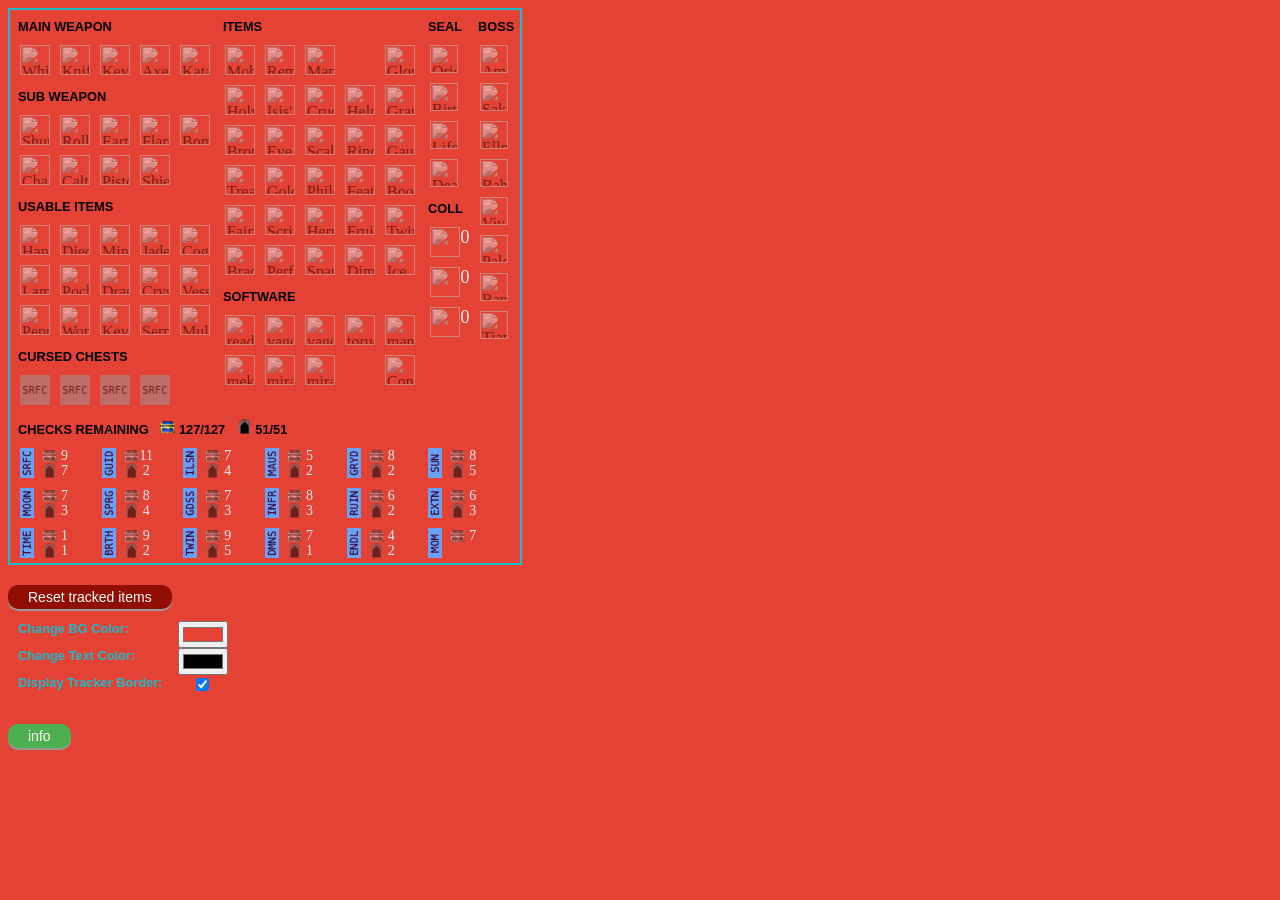
==== commit 55623053: "Add check and door counters for all fields with total display" ====
--- a/beta/index.html
+++ b/beta/index.html
@@ -246,19 +246,312 @@
 		</div>
 		<div class="pane_collection">
 			<div class="pane bottom-pane">
-				<h2 class="segment_title">CHECKS REMAINING</h2>
+				<h2 class="segment_title">CHECKS REMAINING
+					<img class="checks_summary" src="../sprites/chest.png" title="Total Item Checks Remaining" />
+					<span id="checks_counter_summary"></span>
+					<img class="checks_summary" src="../sprites/doorway.png" title="Total Door Checks Remaining" />
+					<span id="doors_counter_summary"></span>
+				</h2>
 				<div id="check_counters" class="segment_content">
-					<div class="pane vertical">
-						<img class="check_count_header" src="../fields/SRFC.png" alt="Surface checks" />
-						<div id="srfcChecks" class="container" onClick="decCounter(event)"
-							oncontextmenu="incCounter(event); return false;" title="SRFC"><img id="srfcImage"
-								class="item" src="../sprites/chest.png">
-							<div class="overlay" id="srfcCounter">16</div>
-						</div>
-						<div id="srfcDoors" class="container" onClick="decCounter(event)"
-							oncontextmenu="incCounter(event); return false;" title="Ankh Jewels"><img id="ankhImage"
-								class="item" src="../sprites/doorway.png">
-							<div class="overlay" id="sc">7</div>
+					<div class="checks_segment">
+						<div class="check_count_header_container">
+							<img class="check_count_header" src="../fields/SRFC.png" alt="Surface checks remaining" />
+						</div>
+						<div class="vertical">
+							<div id="srfcChecks" class="container" onClick="decCounter(event)"
+								oncontextmenu="incCounter(event); return false;" title="Surface chests and item checks">
+								<img id="srfcChecksImage" class="item" src="../sprites/chest.png">
+								<div class="overlay" id="srfcChecksCounter">9</div>
+							</div>
+							<div id="srfcDoors" class="container" onClick="decCounter(event)"
+								oncontextmenu="incCounter(event); return false;" title="Surface door checks">
+								<img id="srfcDoorsImage" class="item" src="../sprites/doorway.png">
+								<div class="overlay" id="srfcDoorsCounter">7</div>
+							</div>
+						</div>
+					</div>
+					<div class="checks_segment">
+						<div class="check_count_header_container">
+							<img class="check_count_header" src="../fields/GUID.png" alt="Gate of Guidance checks" />
+						</div>
+						<div class="vertical">
+						<div id="guidChecks" class="container" onClick="decCounter(event)"
+							oncontextmenu="incCounter(event); return false;" title="Gate of Guidance chests and item checks">
+							<img id="guidChecksImage" class="item" src="../sprites/chest.png">
+							<div class="overlay" id="guidChecksCounter">11</div>
+						</div>
+						<div id="guidDoors" class="container" onClick="decCounter(event)"
+							oncontextmenu="incCounter(event); return false;" title="Gate of Guidance door checks">
+							<img id="guidDoorsImage" class="item" src="../sprites/doorway.png">
+							<div class="overlay" id="guidDoorsCounter">2</div>
+						</div>
+						</div>
+					</div>
+					<div class="checks_segment">
+						<div class="check_count_header_container">
+							<img class="check_count_header" src="../fields/ILSN.png" alt="Gate of Illusion checks" />
+						</div>
+						<div class="vertical">
+						<div id="ilsnChecks" class="container" onClick="decCounter(event)"
+							oncontextmenu="incCounter(event); return false;" title="Gate of Illusion chests and item checks">
+							<img id="ilsnChecksImage" class="item" src="../sprites/chest.png">
+							<div class="overlay" id="ilsnChecksCounter">7</div>
+						</div>
+						<div id="ilsnDoors" class="container" onClick="decCounter(event)"
+							oncontextmenu="incCounter(event); return false;" title="Gate of Illusion door checks">
+							<img id="ilsnDoorsImage" class="item" src="../sprites/doorway.png">
+							<div class="overlay" id="ilsnDoorsCounter">4</div>
+						</div>
+						</div>
+					</div>
+					<div class="checks_segment">
+						<div class="check_count_header_container">
+							<img class="check_count_header" src="../fields/MAUS.png" alt="Mausoleum of Giants checks" />
+						</div>
+						<div class="vertical">
+						<div id="mausChecks" class="container" onClick="decCounter(event)"
+							oncontextmenu="incCounter(event); return false;" title="Mausoleum of Giants chests and item checks">
+							<img id="mausChecksImage" class="item" src="../sprites/chest.png">
+							<div class="overlay" id="mausChecksCounter">5</div>
+						</div>
+						<div id="mausDoors" class="container" onClick="decCounter(event)"
+							oncontextmenu="incCounter(event); return false;" title="Mausoleum of Giants door checks">
+							<img id="mausDoorsImage" class="item" src="../sprites/doorway.png">
+							<div class="overlay" id="mausDoorsCounter">2</div>
+						</div>
+						</div>
+					</div>
+					<div class="checks_segment">
+						<div class="check_count_header_container">
+							<img class="check_count_header" src="../fields/GRYD.png" alt="Graveyard of Giants checks" />
+						</div>
+						<div class="vertical">
+						<div id="grydChecks" class="container" onClick="decCounter(event)"
+							oncontextmenu="incCounter(event); return false;" title="Graveyard of Giants chests and item checks">
+							<img id="grydChecksImage" class="item" src="../sprites/chest.png">
+							<div class="overlay" id="grydChecksCounter">8</div>
+						</div>
+						<div id="grydDoors" class="container" onClick="decCounter(event)"
+							oncontextmenu="incCounter(event); return false;" title="Graveyard of Giants door checks">
+							<img id="grydDoorsImage" class="item" src="../sprites/doorway.png">
+							<div class="overlay" id="grydDoorsCounter">2</div>
+						</div>
+						</div>
+					</div>
+					<div class="checks_segment">
+						<div class="check_count_header_container">
+							<img class="check_count_header" src="../fields/SUN.png" alt="Temple of the Sun checks" />
+						</div>
+						<div class="vertical">
+						<div id="sunChecks" class="container" onClick="decCounter(event)"
+							oncontextmenu="incCounter(event); return false;" title="Temple of the Sun chests and item checks">
+							<img id="sunChecksImage" class="item" src="../sprites/chest.png">
+							<div class="overlay" id="sunChecksCounter">8</div>
+						</div>
+						<div id="sunDoors" class="container" onClick="decCounter(event)"
+							oncontextmenu="incCounter(event); return false;" title="Temple of the Sun door checks">
+							<img id="sunDoorsImage" class="item" src="../sprites/doorway.png">
+							<div class="overlay" id="sunDoorsCounter">5</div>
+						</div>
+						</div>
+					</div>
+					<div class="checks_segment">
+						<div class="check_count_header_container">
+							<img class="check_count_header" src="../fields/MOON.png" alt="Temple of Moonlight checks" />
+						</div>
+						<div class="vertical">
+						<div id="moonChecks" class="container" onClick="decCounter(event)"
+							oncontextmenu="incCounter(event); return false;" title="Temple of Moonlight chests and item checks">
+							<img id="moonChecksImage" class="item" src="../sprites/chest.png">
+							<div class="overlay" id="moonChecksCounter">7</div>
+						</div>
+						<div id="moonDoors" class="container" onClick="decCounter(event)"
+							oncontextmenu="incCounter(event); return false;" title="Temple of Moonlight door checks">
+							<img id="moonDoorsImage" class="item" src="../sprites/doorway.png">
+							<div class="overlay" id="moonDoorsCounter">3</div>
+						</div>
+						</div>
+					</div>
+					<div class="checks_segment">
+						<div class="check_count_header_container">
+							<img class="check_count_header" src="../fields/SPRG.png" alt="Spring in the Sky checks" />
+						</div>
+						<div class="vertical">
+						<div id="sprgChecks" class="container" onClick="decCounter(event)"
+							oncontextmenu="incCounter(event); return false;" title="Spring in the Sky chests and item checks">
+							<img id="sprgChecksImage" class="item" src="../sprites/chest.png">
+							<div class="overlay" id="sprgChecksCounter">8</div>
+						</div>
+						<div id="sprgDoors" class="container" onClick="decCounter(event)"
+							oncontextmenu="incCounter(event); return false;" title="Spring in the Sky door checks">
+							<img id="sprgDoorsImage" class="item" src="../sprites/doorway.png">
+							<div class="overlay" id="sprgDoorsCounter">4</div>
+						</div>
+						</div>
+					</div>
+					<div class="checks_segment">
+						<div class="check_count_header_container">
+							<img class="check_count_header" src="../fields/GDSS.png" alt="Tower of the Goddess checks" />
+						</div>
+						<div class="vertical">
+						<div id="gdssChecks" class="container" onClick="decCounter(event)"
+							oncontextmenu="incCounter(event); return false;" title="Tower of the Goddess chests and item checks">
+							<img id="gdssChecksImage" class="item" src="../sprites/chest.png">
+							<div class="overlay" id="gdssChecksCounter">7</div>
+						</div>
+						<div id="gdssDoors" class="container" onClick="decCounter(event)"
+							oncontextmenu="incCounter(event); return false;" title="Tower of the Goddess door checks">
+							<img id="gdssDoorsImage" class="item" src="../sprites/doorway.png">
+							<div class="overlay" id="gdssDoorsCounter">3</div>
+						</div>
+						</div>
+					</div>
+					<div class="checks_segment">
+						<div class="check_count_header_container">
+							<img class="check_count_header" src="../fields/INFR.png" alt="Inferno Cavern checks" />
+						</div>
+						<div class="vertical">
+						<div id="infrChecks" class="container" onClick="decCounter(event)"
+							oncontextmenu="incCounter(event); return false;" title="Inferno Cavern chests and item checks">
+							<img id="infrChecksImage" class="item" src="../sprites/chest.png">
+							<div class="overlay" id="infrChecksCounter">8</div>
+						</div>
+						<div id="infrDoors" class="container" onClick="decCounter(event)"
+							oncontextmenu="incCounter(event); return false;" title="Inferno Cavern door checks">
+							<img id="infrDoorsImage" class="item" src="../sprites/doorway.png">
+							<div class="overlay" id="infrDoorsCounter">3</div>
+						</div>
+						</div>
+					</div>
+					<div class="checks_segment">
+						<div class="check_count_header_container">
+							<img class="check_count_header" src="../fields/RUIN.png" alt="Tower of Ruin checks" />
+						</div>
+						<div class="vertical">
+						<div id="ruinChecks" class="container" onClick="decCounter(event)"
+							oncontextmenu="incCounter(event); return false;" title="Tower of Ruin chests and item checks">
+							<img id="ruinChecksImage" class="item" src="../sprites/chest.png">
+							<div class="overlay" id="ruinChecksCounter">6</div>
+						</div>
+						<div id="ruinDoors" class="container" onClick="decCounter(event)"
+							oncontextmenu="incCounter(event); return false;" title="Tower of Ruin door checks">
+							<img id="ruinDoorsImage" class="item" src="../sprites/doorway.png">
+							<div class="overlay" id="ruinDoorsCounter">2</div>
+						</div>
+						</div>
+					</div>
+					<div class="checks_segment">
+						<div class="check_count_header_container">
+							<img class="check_count_header" src="../fields/EXTN.png" alt="Chamber of Extinction checks" />
+						</div>
+						<div class="vertical">
+						<div id="extnChecks" class="container" onClick="decCounter(event)"
+							oncontextmenu="incCounter(event); return false;" title="Chamber of Extinction chests and item checks">
+							<img id="extnChecksImage" class="item" src="../sprites/chest.png">
+							<div class="overlay" id="extnChecksCounter">6</div>
+						</div>
+						<div id="extnDoors" class="container" onClick="decCounter(event)"
+							oncontextmenu="incCounter(event); return false;" title="Chamber of Extinction door checks">
+							<img id="extnDoorsImage" class="item" src="../sprites/doorway.png">
+							<div class="overlay" id="extnDoorsCounter">3</div>
+						</div>
+						</div>
+					</div>
+					<div class="checks_segment">
+						<div class="check_count_header_container">
+							<img class="check_count_header" src="../fields/TIME.png" alt="Gate of Time checks" />
+						</div>
+						<div class="vertical">
+						<div id="timeChecks" class="container" onClick="decCounter(event)"
+							oncontextmenu="incCounter(event); return false;" title="Gate of Time chests and item checks">
+							<img id="timeChecksImage" class="item" src="../sprites/chest.png">
+							<div class="overlay" id="timeChecksCounter">1</div>
+						</div>
+						<div id="timeDoors" class="container" onClick="decCounter(event)"
+							oncontextmenu="incCounter(event); return false;" title="Gate of Time door checks">
+							<img id="timeDoorsImage" class="item" src="../sprites/doorway.png">
+							<div class="overlay" id="timeDoorsCounter">1</div>
+						</div>
+						</div>
+					</div>
+					<div class="checks_segment">
+						<div class="check_count_header_container">
+							<img class="check_count_header" src="../fields/BRTH.png" alt="Chamber of Birth checks" />
+						</div>
+						<div class="vertical">
+						<div id="brthChecks" class="container" onClick="decCounter(event)"
+							oncontextmenu="incCounter(event); return false;" title="Chamber of Birth chests and item checks">
+							<img id="brthChecksImage" class="item" src="../sprites/chest.png">
+							<div class="overlay" id="brthChecksCounter">9</div>
+						</div>
+						<div id="brthDoors" class="container" onClick="decCounter(event)"
+							oncontextmenu="incCounter(event); return false;" title="Chamber of Birth door checks">
+							<img id="brthDoorsImage" class="item" src="../sprites/doorway.png">
+							<div class="overlay" id="brthDoorsCounter">2</div>
+						</div>
+						</div>
+					</div>
+					<div class="checks_segment">
+						<div class="check_count_header_container">
+							<img class="check_count_header" src="../fields/TWIN.png" alt="Twin Labyrinths checks" />
+						</div>
+						<div class="vertical">
+						<div id="twinChecks" class="container" onClick="decCounter(event)"
+							oncontextmenu="incCounter(event); return false;" title="Twin Labyrinths chests and item checks">
+							<img id="twinChecksImage" class="item" src="../sprites/chest.png">
+							<div class="overlay" id="twinChecksCounter">9</div>
+						</div>
+						<div id="twinDoors" class="container" onClick="decCounter(event)"
+							oncontextmenu="incCounter(event); return false;" title="Twin Labyrinths door checks">
+							<img id="twinDoorsImage" class="item" src="../sprites/doorway.png">
+							<div class="overlay" id="twinDoorsCounter">5</div>
+						</div>
+						</div>
+					</div>
+					<div class="checks_segment">
+						<div class="check_count_header_container">
+							<img class="check_count_header" src="../fields/DMNS.png" alt="Dimensional Corridor checks" />
+						</div>
+						<div class="vertical">
+						<div id="dmnsChecks" class="container" onClick="decCounter(event)"
+							oncontextmenu="incCounter(event); return false;" title="Dimensional Corridor chests and item checks">
+							<img id="dmnsChecksImage" class="item" src="../sprites/chest.png">
+							<div class="overlay" id="dmnsChecksCounter">7</div>
+						</div>
+						<div id="dmnsDoors" class="container" onClick="decCounter(event)"
+							oncontextmenu="incCounter(event); return false;" title="Dimensional Corridor door checks">
+							<img id="dmnsDoorsImage" class="item" src="../sprites/doorway.png">
+							<div class="overlay" id="dmnsDoorsCounter">1</div>
+						</div>
+						</div>
+					</div>
+					<div class="checks_segment">
+						<div class="check_count_header_container">
+							<img class="check_count_header" src="../fields/ENDL.png" alt="Endless Corridor checks" />
+						</div>
+						<div class="vertical">
+						<div id="endlChecks" class="container" onClick="decCounter(event)"
+							oncontextmenu="incCounter(event); return false;" title="Endless Corridor chests and item checks">
+							<img id="endlChecksImage" class="item" src="../sprites/chest.png">
+							<div class="overlay" id="endlChecksCounter">4</div>
+						</div>
+						<div id="endlDoors" class="container" onClick="decCounter(event)"
+							oncontextmenu="incCounter(event); return false;" title="Endless Corridor door checks">
+							<img id="endlDoorsImage" class="item" src="../sprites/doorway.png">
+							<div class="overlay" id="endlDoorsCounter">2</div>
+						</div>
+						</div>
+					</div>
+					<div class="checks_segment">
+						<div class="check_count_header_container">
+							<img class="check_count_header" src="../fields/MOM.png" alt="Shrine of the Mother checks" />
+						</div>
+						<div class="vertical">
+						<div id="momChecks" class="container" onClick="decCounter(event)"
+							oncontextmenu="incCounter(event); return false;" title="Shrine of the Mother chests and item checks">
+							<img id="momChecksImage" class="item" src="../sprites/chest.png">
+							<div class="overlay" id="momChecksCounter">7</div>
+						</div>
 						</div>
 					</div>
 				</div>
@@ -318,6 +611,11 @@
 					<li>Ankh Jewels (0 to 9)</li>
 					<li>Sacred Orbs (0 to 10)</li>
 				</ul>
+				Checks remaining include each field with checks. These are divided per field into the following:
+				<ul>
+					<li>Chest icon (counter to 0): All item checks in normal rooms of the field, usually chests or puzzle/boss items, not including those behind doors</li>
+					<li>Door icon (counter to 0): All NPC doors, including shops and philosophers, in the field</li>
+				</ul>
 			</li>
 		</ul>
 	</div>
--- a/beta/style.css
+++ b/beta/style.css
@@ -45,11 +45,6 @@
 	opacity: 0.5;
 	filter: grayscale(100%);
 }
-.check_count_header {
-	clip-path: rect(8px auto 22px auto);
-	width: 30px;
-	height: 30px;
-}
 .container {
 	position: relative;
 	width: 30px;
@@ -63,6 +58,7 @@
 	text-align: center;
 	vertical-align: bottom;
 	height: 30px;
+	width: 70px;
 	overflow: hidden;
 	cursor: default;
 }
@@ -99,7 +95,7 @@
 	min-width: 500px;
 	max-width: 500px;
 	min-height: 350px;
-	max-height: 450px;
+	max-height: 550px;
 	padding-left: 5px;
 	padding-right: 5px;
 	padding-bottom: 10px;
@@ -122,6 +118,9 @@
 .vertical.pane {
 	min-width: 30px;
 	max-width: 40px;
+}
+.pane.bottom-pane {
+	max-width: 100%;
 }
 .segment {
 	display: grid;
@@ -145,19 +144,67 @@
 	grid-template-columns: 1fr 1fr 1fr 1fr 1fr;
 	/* border: 1px solid lightseagreen; */
 }
+.segment_content>div.checks_segment {
+	display: grid;
+	align-items: start;
+	grid-auto-flow: row;
+	grid-template-columns: 1fr 3fr 3fr;
+	width: 60px;
+	/* border: 1px solid lightseagreen; */
+}
 .vertical .segment_content {
 	display: grid;
 	grid-auto-flow: row;
 	grid-template-columns: 1fr;
 	/* border: 1px solid lightseagreen; */
 }
+.bottom-pane .segment_content {
+	padding-top: 0px;
+	max-height: 110px;
+	height: 110px;
+	grid-template-columns: 1fr 1fr 1fr 1fr 1fr 1fr;
+	/* border: 1px solid lightseagreen; */
+}
+.bottom-pane .segment_content .item {
+	height: 15px;
+	width: 15px;
+}
+.bottom-pane .segment_content .container {
+	height: 15px;
+	width: 15px;
+}
+.bottom-pane .segment_content .overlay {
+	height: 15px;
+	width: 45px;
+	font-size: 14px;
+}
 .segment_content>img, .segment_content>div {
 	height: 30px;
 	width: 30px;
 	margin: 5px;
+}
+.check_count_header {
+	/* clip-path: rect(8px auto 22px auto); */
+	width: 30px;
+	height: 30px;
+	object-fit: cover;
+}
+.checks_segment>div.check_count_header_container {
+	width: 30px;
+	height: 14px;
+	rotate: 270deg;
+	overflow-x: hidden;
+	margin: 8px 0 0 -8px;
 }
 .vertical .segment_content>img {
 	height: 28px;
 	width: 28px;
 	margin: 5px;
 }
+img.checks_summary {
+	height: 15px;
+	width: 15px;
+	alignment-baseline: baseline;
+	padding-left: 8px;
+	display: inline;
+}
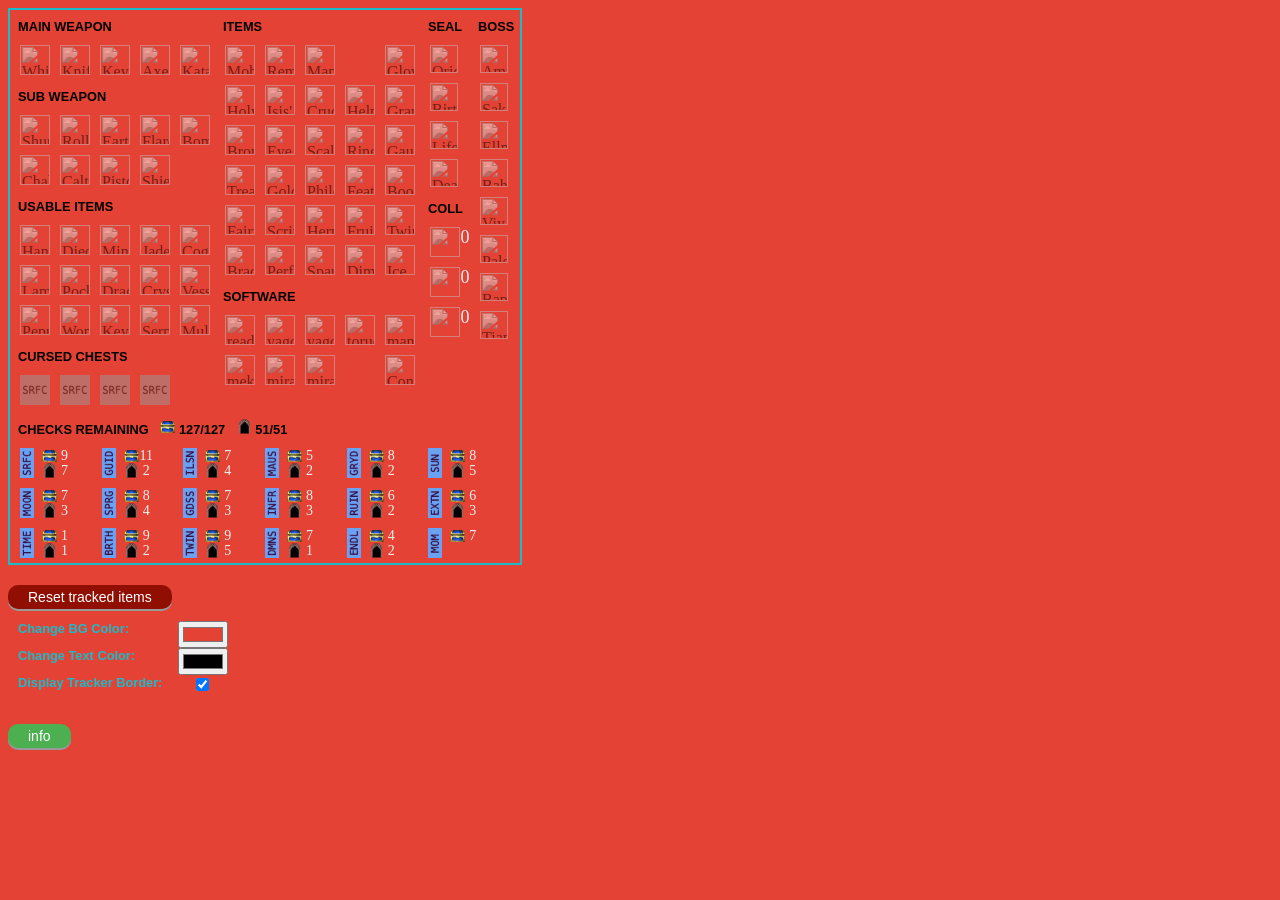
==== commit fdfdfab0: "Fix info popup and total checks summary updates" ====
--- a/beta/index.html
+++ b/beta/index.html
@@ -582,7 +582,7 @@
 			source</a>
 		<p>Notes for the user:</p>
 		<ul>
-			<li><strong>Optimal Capture Dimensions are 385px high x 500px wide</strong></li>
+			<li><strong>Optimal Capture Dimensions are 550px high x 500px wide</strong></li>
 			<li>The map in the first row of ITEMS is the Shrine of the Mother Map.</li>
 			<li>Key Fairy Access (SOFTWARE) is an automatic tracker which will light up when the conditions are
 				met.<br />
@@ -613,9 +613,12 @@
 				</ul>
 				Checks remaining include each field with checks. These are divided per field into the following:
 				<ul>
-					<li>Chest icon (counter to 0): All item checks in normal rooms of the field, usually chests or puzzle/boss items, not including those behind doors</li>
-					<li>Door icon (counter to 0): All NPC doors, including shops and philosophers, in the field</li>
+					<li>Chest icon (counter down to 0): All item checks in normal rooms of the field,
+						usually chests or puzzle/boss items, not including those behind doors</li>
+					<li>Door icon (counter down to 0): All NPC doors, including shops and philosophers,
+						in the field</li>
 				</ul>
+				For convenience, total checks remaining are displayed in the section title.
 			</li>
 		</ul>
 	</div>
